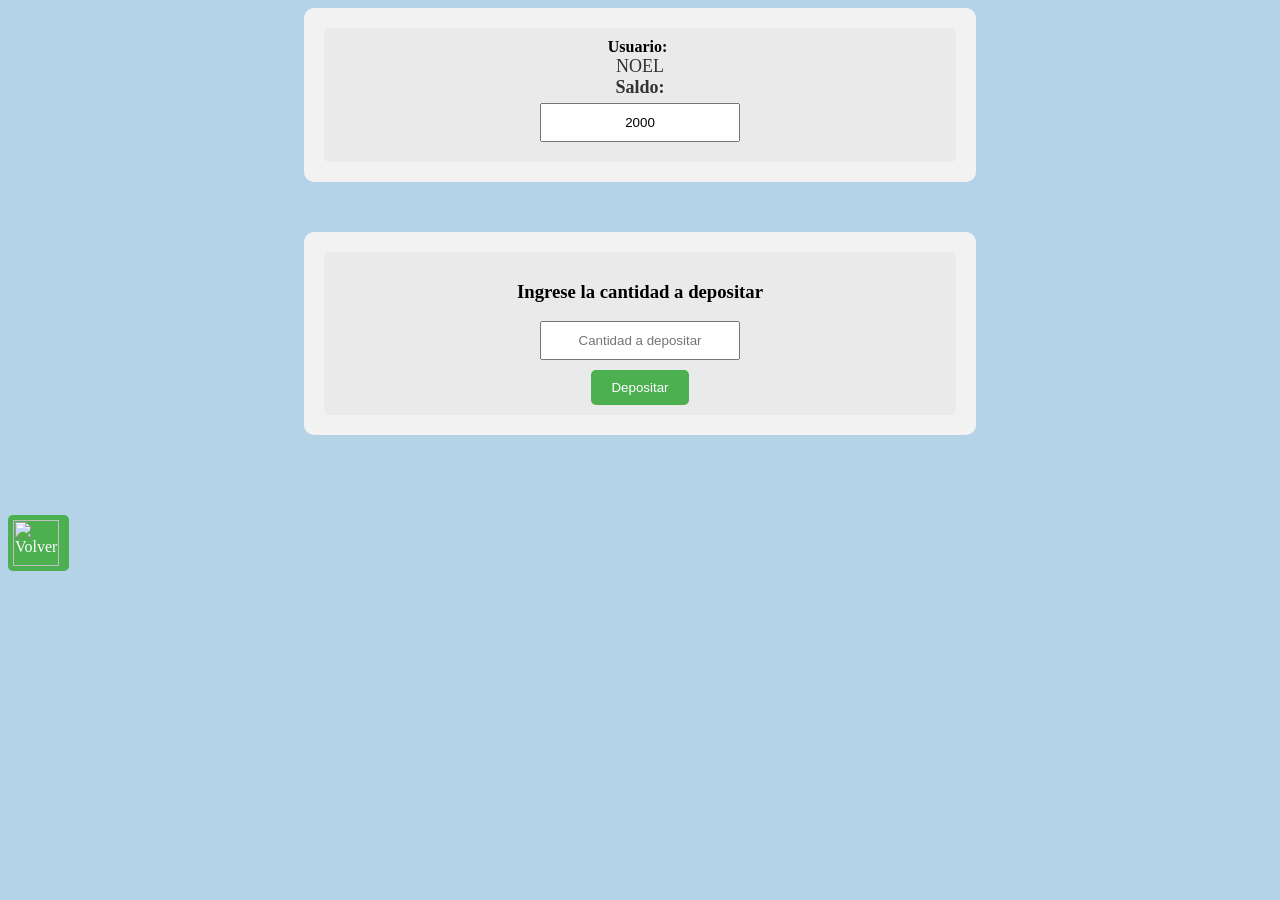
==== intro-a-js-proyercto-noel/depositos.html @ 077b1b05 "Fear: PAGINA DEPOSITOS FUNCIONANDO" ====
<html>
<head>
  <meta charset="UTF-8">
  <title>Depositos</title>
  <link rel="stylesheet" href="styles.css">
</head>
<body>
  <header>
    <div class="custom-header">
      <div class="user-box">
        <span class="client-label">Usuario:</span>
        <span class="client-name">NOEL</span>
        <span class="client-balance">Saldo:</span>
        <span class="client-money">        
          <input type="text" name="cantidad1" id="c1" value="2000">
        </span>
      </div>
    </div>
  </header>
  <section>
    <nav>
      <div class="custom-header">
          <div class="user-box">
            <h3>Ingrese la cantidad a depositar</h3>
            <input type="text" id="withdraw-amount" placeholder="Cantidad a depositar">
              <button class="withdraw-button" onclick="depositarCantidad()">Depositar</button>
          </div>
            </div>
          </div>
        </div>
      </div>
    </nav>
  </section>

  <div class="back-button-container">
    <div class="back-button" onclick="window.location.href='principal.html'">
      <img src="https://departamentos.colegiosansaturio.com/deptomatesweb/4ESO/informatica%20web/temas/Unidad_2/images/atras.png" alt="Volver" class="back-icon">
    </div>
  </div>
  

  <script>
    // Función para obtener el saldo almacenado en localStorage
    function obtenerSaldo() {
      var saldo = localStorage.getItem("saldo");
      if (saldo === null) {
        // Si no hay saldo almacenado, asigna un valor predeterminado
        saldo = "2000";
      }
      return saldo;
    }
  
    // Función para actualizar el saldo en el input y en localStorage
    function actualizarSaldo(nuevoSaldo) {
      document.getElementById("c1").value = nuevoSaldo;
      localStorage.setItem("saldo", nuevoSaldo);
    }
  
    // Función para depositar una cantidad del saldo
    function depositarCantidad() {
      var cantidadT = parseInt(document.getElementById("withdraw-amount").value);
      var saldo = parseInt(obtenerSaldo());
      if (cantidadT < 10) {
        alert("La cantidad mínima de deposito es de 10 unidades.");
        return;
      }
      var nuevoSaldo = saldo + cantidadT;
      if (nuevoSaldo >= 0) {
        if (nuevoSaldo > 990) {
          alert("No puedes depositar esa cantidad. El saldo máximo permitido es de 990 unidades.");
        } else {
          actualizarSaldo(nuevoSaldo);
        }
      }
    }
  
    // Al cargar la página, actualiza el saldo en el input
    window.onload = function() {
      var saldo = obtenerSaldo();
      document.getElementById("c1").value = saldo;
    };
  </script>

</body>
</html>
---- intro-a-js-proyercto-noel/styles.css ----
body {
    background-color: #b5d3e7;
}

.container {
    max-width: 400px;
    margin: 0 auto;
    padding: 20px;
    text-align: center;
    background-image: url('https://img.freepik.com/vector-gratis/papel-pintado-azul-abstracto-pintado-mano-acuarela_23-2149106510.jpg');
    background-size: cover;
    background-position: center;
    border-radius: 5px;
    box-shadow: 0 0 10px rgba(90, 19, 19, 0.1);
    display: flex;
    flex-direction: column;
    align-items: center;
    justify-content: center;
  }
  
  h1 {
    margin-bottom: 20px;
  }
  
  input {
    display: block;
    margin-bottom: 10px;
    width: 100%;
    padding: 10px;
  }
  
  button {
    background-color: #4CAF50;
    color: white;
    padding: 10px 20px;
    border: none;
    cursor: pointer;
    border-radius: 5px;
    transition: background-color 0.3s;
  }
  button:hover {
    background-color: #285c2a; 
  }

  #loginStatus {
    margin-top: 10px;
  }
  
  .logo-container {
    display: flex;
    align-items: center;
    padding: 10px;
  }
  
  .logo-box {
    background-color: #eaeaea;
  padding: 10px 40px;
  border-radius: 5px;
    display: flex;
    align-items: center;

  }
  
  .logo {
    width: 60px;
    height: 60px;
    margin-right: 10px;
  }
  
  .cajero-title {
    font-size: 20px;
    margin: 0;
  }
  
  .user-container {
    display: flex;
    align-items: center;
    margin-left: auto;
    padding: 10px;
    
  }
  
  .user-label {
    margin-right: 5px;
    font-weight: bold;
    
  }
  .user-balance {
    margin-bottom: 5px;
    font-weight: bold;
  }
  .user-money{
    margin-bottom: 5px;
  }
  
  .user-name {
    font-style: italic;
  }
  .user-box {
    background-color: #eaeaea;
  padding: 10px 50px;
  border-radius: 5px;
  flex-direction: column;
  display: flex;
  align-items: center;

  }
  
  .header-container {
    display: flex;
    justify-content: space-between;
    align-items: center;
    padding: 10px;
  }
  
  .transaction-title {
    font-size: 35px;
    color: #333;
    margin-bottom: 10px;
    text-align: center;
  }
  

  .box {
    background-color: #f2f2f2;
    border-radius: 20px;
    padding: 20px;
    text-align: center;
    margin-bottom: 20px;
  }
  
  .left-boxes {
    text-align: center;
  }
  
  .right-boxes {
    text-align: center;
  }
  
  .left-boxes .box {
    display: inline-block;
    width: calc(30% - 10px);
    margin-right: 10px;
  }
  
  .right-boxes .box {
    display: inline-block;
    width: calc(30% - 10px);
    margin-right: 10px;
  }
  
 .rounded-logo {
  border-radius: 50%;
  width: 60px;
    height: 60px;
}
.box:hover {
    transform: scale(1.02);
    background-color: #8a8a8a;
  }
  
section {
    margin-bottom: 80px; 
  }
  header{
    margin-bottom: 50px; 
  }

  
.custom-header {
    background-color: #f2f2f2;
  border-radius: 10px;
  padding: 20px;
  text-align: center;
  margin: 0 auto 10px;
  width: 50%;
  }
  
  .client-name {
    font-size: 18px;
    color: #333;
  }
  .client-balance {
    font-size: 18px;
    color: #333;
    margin-bottom: 5px;
    font-weight: bold;
  }
  .client-label {
    margin-right: 5px;
    font-weight: bold;
  }
  
  #c1{
    width: 200px; 
    margin: 0 auto 10px; 
    display: block; 
    text-align: center;
  }

  #withdraw-amount {
    width: 200px; 
    margin: 0 auto 10px; 
    display: block; 
    text-align: center;
  }
  
  
  .back-button {
    display: flex;
    align-items: center;
    background-color: #4CAF50;
    color: white;
    padding: 5px;
    border-radius: 5px;
    cursor: pointer;
  }
  
  .back-icon {
    width: 46px;
    height: 46px;
    margin-right: 5px;
  }
  
  
  .back-button:hover {
    background-color: #45a049;
  }
  
  .back-button-container {
    display: flex;
    align-items: center;
  }
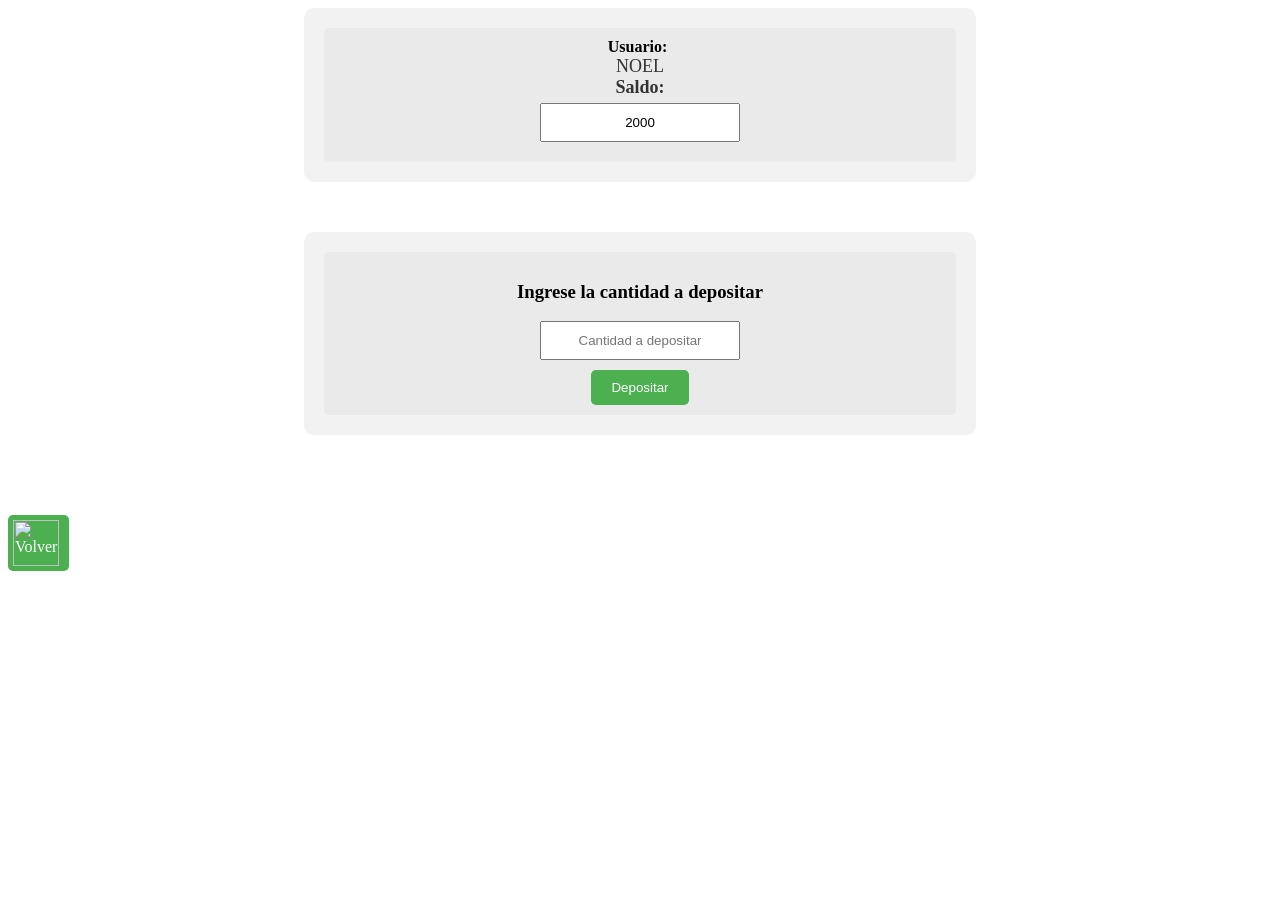
==== commit 469d8646: "Fear: PAGINA PRINCIPAL COMPLETA" ====
--- a/intro-a-js-proyercto-noel/depositos.html
+++ b/intro-a-js-proyercto-noel/depositos.html
@@ -33,7 +33,7 @@
   </section>
 
   <div class="back-button-container">
-    <div class="back-button" onclick="window.location.href='principal.html'">
+    <div class="back-button" onclick="window.location.href='index.html'">
       <img src="https://departamentos.colegiosansaturio.com/deptomatesweb/4ESO/informatica%20web/temas/Unidad_2/images/atras.png" alt="Volver" class="back-icon">
     </div>
   </div>
--- a/intro-a-js-proyercto-noel/styles.css
+++ b/intro-a-js-proyercto-noel/styles.css
@@ -1,5 +1,7 @@
 body {
-    background-color: #b5d3e7;
+  background-image: url('https://img.freepik.com/vector-gratis/papel-pintado-azul-abstracto-pintado-mano-acuarela_23-2149106510.jpg');
+  background-size: cover;
+  background-position: center;
 }
 
 .container {
@@ -156,7 +158,7 @@
 }
 .box:hover {
     transform: scale(1.02);
-    background-color: #8a8a8a;
+    background-color: #bacee4;
   }
   
 section {
@@ -232,4 +234,24 @@
     align-items: center;
   }
   
- +
+  footer {
+    background-color: #f2f2f2;
+    padding: 20px;
+    text-align: center;
+    padding: 1px;
+    border-radius: 10px;
+     margin-top: 30px;
+    
+  }
+  
+  .footer-content {
+    max-width: 600px;
+    margin: 0 auto;
+    
+  }
+  
+  .footer-content p {
+    margin: 5px 0;
+  }
+  
